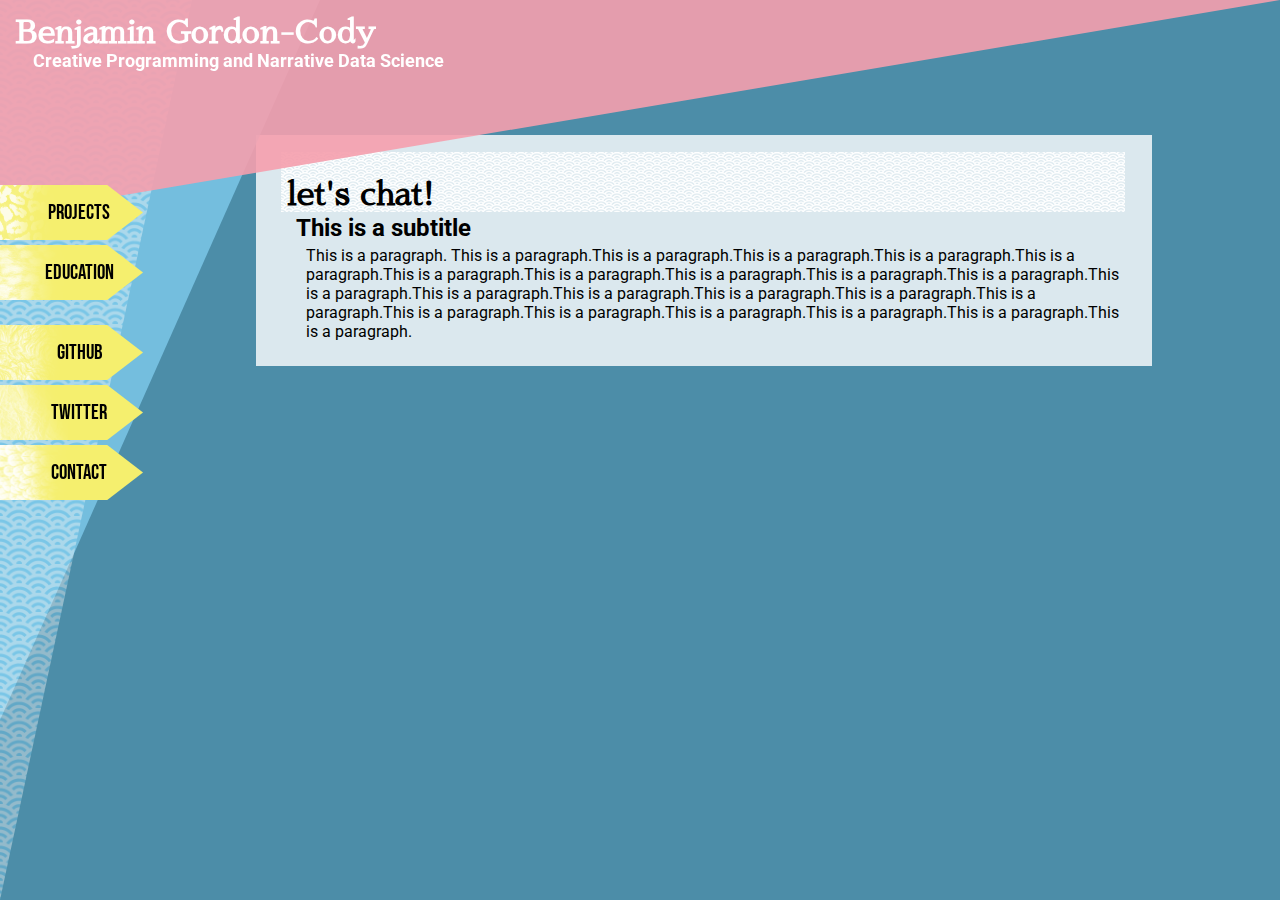
==== contact.html @ 2816b05a "first commit" ====
<!DOCTYPE html>
<html lang="en">

<head>
    <meta charset="UTF-8">
    <meta http-equiv="X-UA-Compatible" content="IE=edge">
    <meta name="viewport" content="width=device-width, initial-scale=1.0">
    <title>Benjamin Gordon-Cody: Creative Programming and Narrative Data Science</title>
    <link rel="stylesheet" href="css.css">

</head>

<body>
    <div id="leftslash"> </div>
    <div id="leftslashaccent"></div>
    <div id="topslash"> </div>
    <div id="titlebar" class="col-elements">

        <a href="index.html">
            <h1 id="title">
                Benjamin Gordon-Cody
            </h1>
        </a>
        <h2 id="subtitle">Creative Programming and Narrative Data Science</h2>
    </div>
    <div id="navbar" class="col-elements">
        <a href="projects.html" id="link1" class="navlink">Projects</a>
        <a href="education.html" id="link2" class="navlink">Education</a>
        <div id="navbarspacer"></div>
        <a href="https://github.com/BenjaminGordonCody" id="link3" class="navlink">Github</a>
        <a href="https://twitter.com/bgordoncody" id="link4" class="navlink">Twitter</a>
        <a href="contact.html" id="link5" class="navlink">Contact</a>
    </div>

    <div id="maincontent">

        <!-- unique page content -->

        <h1>Let's chat!</h1>
        <h2>This is a subtitle</h2>
        <p>This is a paragraph. This is a paragraph.This is a paragraph.This is a paragraph.This is a paragraph.This is
            a paragraph.This is a paragraph.This is a paragraph.This is a paragraph.This is a paragraph.This is a
            paragraph.This is a paragraph.This is a paragraph.This is a paragraph.This is a paragraph.This is a
            paragraph.This is a paragraph.This is a paragraph.This is a paragraph.This is a paragraph.This is a
            paragraph.This is a paragraph.This is a paragraph.</p>

        <!-- end of unique page content -->

    </div>
</body>

</html>
---- css.css ----
/* Imports */
@import url('https://fonts.googleapis.com/css2?family=Roboto:ital,wght@0,400;1,500&family=Sawarabi+Mincho&display&family=Bebas+Neue&display==swap');

/* Whole Page and Background*/
body {
    background-color: #4C8DA8;
}


/* Background Triangles */
#leftslash {
    background-color: #86D3F5;
    background-image: url("./wave.png");
    background-blend-mode: screen;
    background-size: 15vw;
    opacity: 0.4;
    position:fixed;
    background-position: right bottom;
    left: 0;
    top: 0;
    width:15%;
    height: 100%;
    clip-path: polygon(100% 0, 0 0, 0 100%);
    z-index: -1;
    transition: width 1s, height 3s;

}

#leftslash:hover {
    height: 92%;
    width: 18%;
}

#topslash {
    background-color:#F59FAD;
    background-image: url(./black-linen.png);
    position:fixed;
    opacity: 0.9;
    left: 0;
    top: 0;
    width:100%;
    height: 24%;
    clip-path: polygon(100% 0, 0 0, 0 100%);
    z-index: 0;
    transition: width 2s;
}

#topslash:hover {
    width:80%;
}

#leftslashaccent {
    background-color: #86D3F5;
    background-image: url(./grunge-overlay-2.png);
    background-size: 1000px;
    background-position: right top;
    position:fixed;
    opacity: 0.7;
    left: 0;
    top: 0;
    width:25%;
    height: 80%;
    clip-path: polygon(100% 0, 0 0, 0 100%);
    z-index: -3;
    transition: width 2s, height 1s;

}

#leftslashaccent:hover {
    width: 30%;
    height: 90%;
}


/*Navbar and Titles*/
.col-elements{
    z-index: 2;
    position:fixed;
    left: 0px;
}

#titlebar{
    top: 0px;
    width: 70%;
    padding: 15px;
    
}
#titlebar h1{
font-family: 'Sawarabi Mincho', sans-serif;
color: white;
font-size: xx-large;
margin-top: 0vh;
margin-bottom: 0vh;
text-decoration: none;
transition: color 2s;}

#titlebar h1:hover{
    color: #4C8DA8;
}

#titlebar h2{
    color: white;
    font-family: 'Roboto', sans-serif;
    font-size:large;
    margin-top:0vh;
    padding-left: 2%;
}

#titlebar a{
    text-decoration: none;
}


#navbar{
    display: flex;
    flex-direction: column;
    top: 20vh;
    text-align: center;
    min-height: 20vh;
    justify-content: space-evenly;

}

.navlink{
    display:block;
    background-color: #F5EF6E;
    background-repeat: no-repeat;
    background-blend-mode: screen;
    background-size: auto 100%;
    min-width: 100px;
    width: 10vw;
    padding: 15px;
    padding-right: 0px;
    margin-top: 5px;
    transition: width 1s, background-color 1s;
    font-family: 'Bebas Neue', cursive;
    color: black;
    font-size:16pt;    
    text-decoration: none;
    clip-path: polygon(0% 0%, 75% 0%, 100% 50%, 75% 100%, 0% 100%);
}

.navlink:hover{
    width: 15vw;
    background-color: #86D3F5;
}

#link1 {
    background-image: url(./navbar/leopard\ print.png);
}

#link2 {
    background-image: url(./navbar/cheetah.png);
}

#navbarspacer{
    height: 20px;
}
#link3 {
    background-image: url(./navbar/fur.png);
}

#link4 {
    background-image: url(./navbar/paper.png);
}

#link5 {
    background-image: url(./navbar/feather.png);
}
/* Content Text*/
#maincontent {
    background-color: rgba(255, 255, 255, 0.8);
    position: absolute;
    top: 15%;
    left: 20%;
    right: 10%;
    padding: 15px 25px;
    z-index:-4;
    font-family: Roboto, Verdana, Geneva, Tahoma, sans-serif;
}

#maincontent h1 {
    font-family: 'Sawarabi Mincho', Roboto, Verdana, Geneva, Tahoma, sans-serif;
    margin: 2px;
    /* font-style: oblique; */
    text-transform: lowercase;
    margin-left: 0;
    background-image: url(./wave.png);
    background-size: 80px;
    padding-left: 6px;
    padding-top: 25px;
}

#maincontent h1:hover{
    background-size: 25%;
}

#maincontent h2{
    display: block;
    margin: 2px;
    margin-left: 15px;
}

#maincontent p{
    margin-top: 4px;
    margin-left: 25px;
    margin-bottom: 10px;
}

/*Card Display */
.cardbox{
    display: flex;
    flex-wrap: wrap;
}

.card{
    width: 250px;
    padding: 10px;
    border: 1px;
    margin: 10px;
    background-color: rgba(255, 255, 255, 0.5);
}

.cardimage{
    width:90%;
    align-self: ;
}
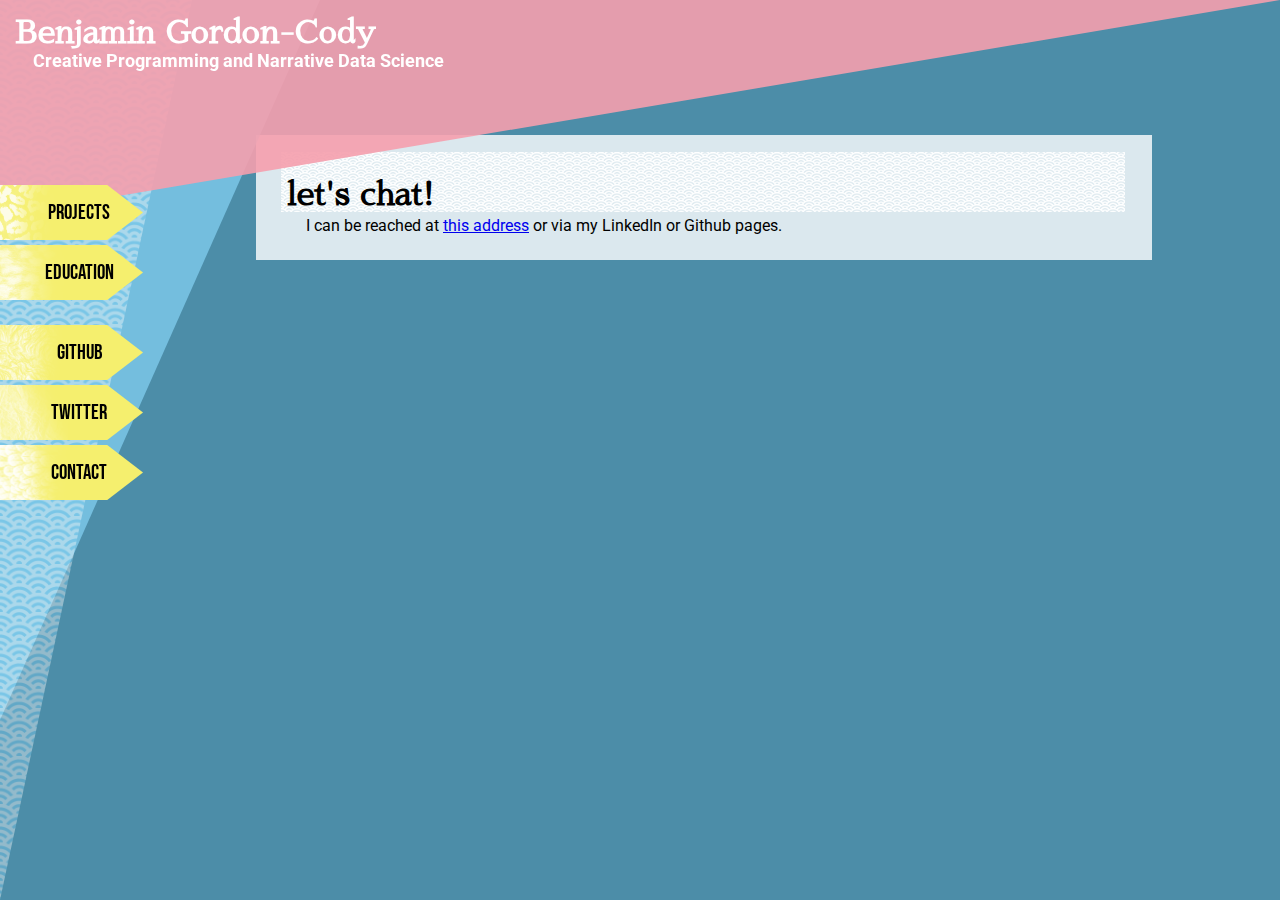
==== commit a5091349: "second commit" ====
--- a/contact.html
+++ b/contact.html
@@ -37,12 +37,8 @@
         <!-- unique page content -->
 
         <h1>Let's chat!</h1>
-        <h2>This is a subtitle</h2>
-        <p>This is a paragraph. This is a paragraph.This is a paragraph.This is a paragraph.This is a paragraph.This is
-            a paragraph.This is a paragraph.This is a paragraph.This is a paragraph.This is a paragraph.This is a
-            paragraph.This is a paragraph.This is a paragraph.This is a paragraph.This is a paragraph.This is a
-            paragraph.This is a paragraph.This is a paragraph.This is a paragraph.This is a paragraph.This is a
-            paragraph.This is a paragraph.This is a paragraph.</p>
+        <p>I can be reached at <a href="mailto:b.gordoncody@gmail.com">this address</a> or via my LinkedIn or Github
+            pages. </p>
 
         <!-- end of unique page content -->
 
--- a/css.css
+++ b/css.css
@@ -213,15 +213,34 @@
     flex-wrap: wrap;
 }
 
+.cardbox h2{
+    background-color:rgb(255, 255, 255, 0.5);
+    padding: 5px;
+
+}
+
+
+
 .card{
     width: 250px;
+    height: 250px;
     padding: 10px;
     border: 1px;
     margin: 10px;
-    background-color: rgba(255, 255, 255, 0.5);
-}
-
-.cardimage{
-    width:90%;
-    align-self: ;
+    background-color: #F59FAD;
+    box-shadow: 2px 4px 4px rgba(76, 141, 168, 0.8);
+    background-image: url(./dummy.png); /* this is the default image, change via card id*/
+    background-blend-mode: luminosity;
+    background-size: auto 90%;
+    background-position: center;
+    background-repeat: no-repeat;
+}
+
+.card:hover{
+    margin-top: 0;
+}
+
+#legalchange{
+    background-image: url(./lgbtlegal.png);
+
 }